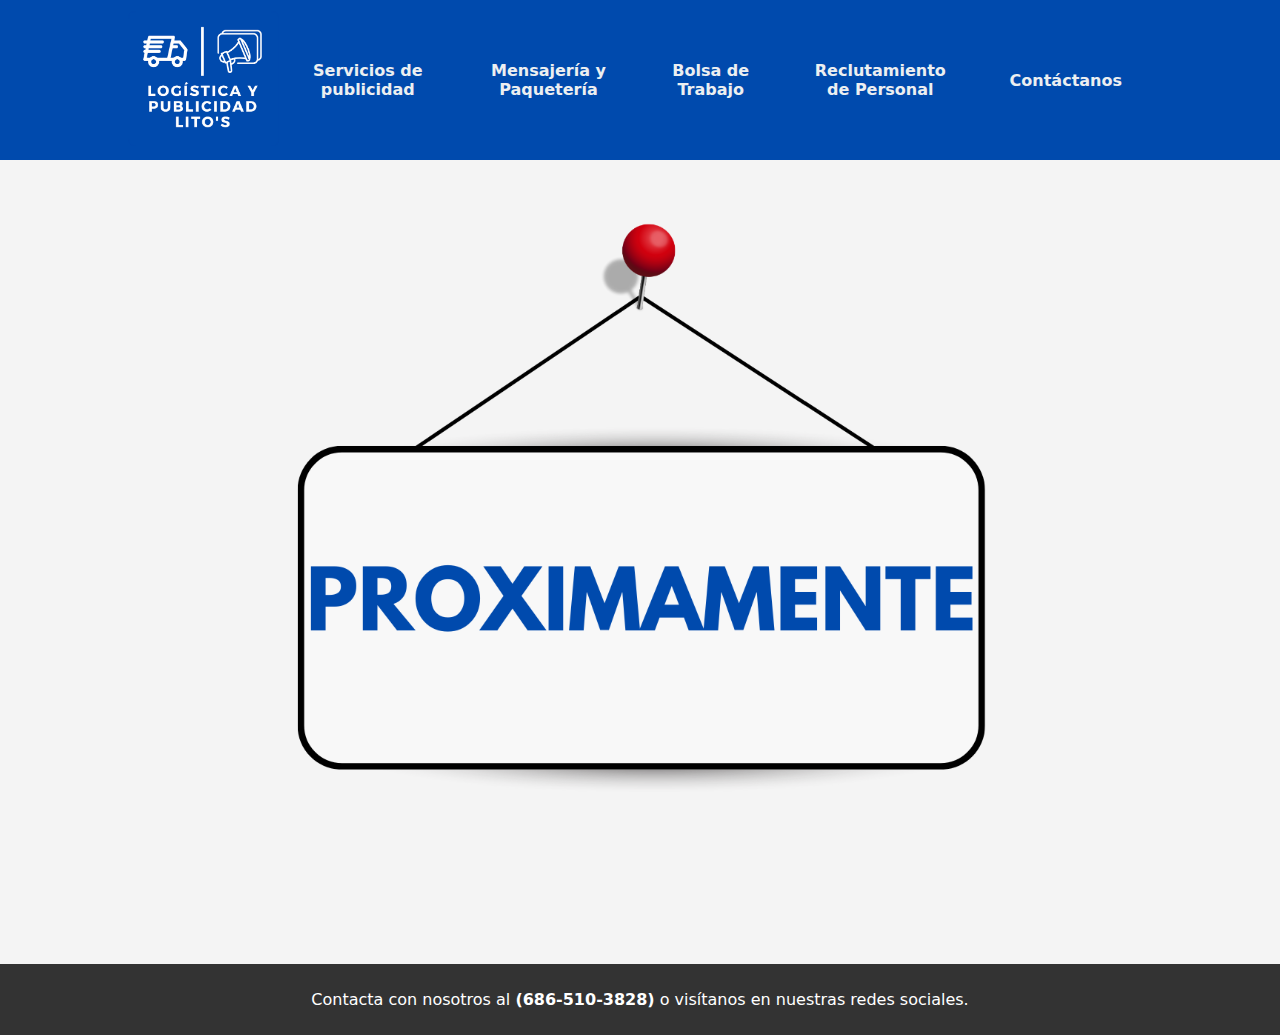
==== bolsatrabajo.html @ c48f34c6 "Add files via upload" ====
<!DOCTYPE html>
<html lang="en">
<head>
    <meta charset="UTF-8">
    <meta name="viewport" content="width=device-width, initial-scale=1.0">
    <title>Logística y Publicidad Lito's</title>
    <link rel="stylesheet" href="style.css">
    <link rel="icon" type="image/png" sizes="16x16" href="favicon-16x16.png">
</head>
<body>
    <header class="header">
        <div class="logo">
            <a href="index.html"><img src="logo.png" alt="Logo de Logística y Publicidad Lito's" height="70px"></a>
        </div>
        <nav>
           <ul class="nav-links">
                <li><a href="servPublicidad.html">Servicios de publicidad</a></li>
                <li><a href="mensajeria.html">Mensajería y Paquetería</a></li>
                <li><a href="bolsatrabajo.html">Bolsa de Trabajo</a></li>
                <li><a href="reclutamiento.html">Reclutamiento de Personal</a></li>
                <li><a href="contacto.html">Contáctanos</a></li>
           </ul>
        </nav>
    </header>
    <div class="prox">
        <img src="proximamente.png" height="800px">
    </div>
    <footer>
        <p>Contacta con nosotros al <strong>(686-510-3828)</strong> o visítanos en nuestras redes sociales.</p>
    </footer>
</body>
</html>
---- style.css ----
body {
    font-family: system-ui, -apple-system, BlinkMacSystemFont, 'Segoe UI', Roboto, Oxygen, Ubuntu, Cantarell, 'Open Sans', 'Helvetica Neue', sans-serif;
    margin: 0;
    padding: 0;
    background-color: #f4f4f4;
    min-height: 100vh;
    display: flex;
    flex-direction: column;
}
header {
    background-color: #004aad;
    color: rgb(0, 0, 0);
    padding: 10px 0;
    text-align: center;

}
.header {
    background-color: #004aad;
    display: flex;
    justify-content: space-between;
    align-items: center;
    height: 150px;
    padding: 5px 10%;
}

.header .logo {
    cursor: pointer;
    margin-right: auto;
}

.header .logo img {
    height: 135px;
    width: auto;
    transition: all 0.3s;
}

.header .logo img:hover {
    transform: scale(1.2);
}

.header .nav-links {
    list-style: none;
    display: flex;
    align-items: center; /* Alineamos los elementos de la navegación verticalmente */
}

.header .nav-links li {
    display: inline-block;
    padding: 7 20px;
}

.header .nav-links li:hover {
    transform: scale(1.2);
}

.header .nav-links a {
    font-weight: 700;
    color: #eceff1;
    text-decoration: none;
}

.header .nav-links li a:hover {
    color: #ffbc0e;
}

.header .btn button:hover {
    background-color: #e2f1f8;
    color: #ffbc0e;
    transform: scale(1.2);
}
.logo-nav-container {
    display: flex;
    justify-content: space-between;
    align-items: center;
    max-width: 1200px;
    margin: 0 auto;
    padding: 0 20px;
}

nav ul {
    list-style-type: none;
    padding: 0;
    margin: 0;
    display: flex;
    justify-content: space-between;
}

nav ul li {
    margin: 0 15px;
}

nav ul li a {
    color: white;
    text-decoration: none;
    font-weight: bold;
    padding: 10px 15px;
    display: inline-block;
}

main {
    flex: 1;
    padding: 20px;
}

h1 {
    text-align: center;
}

.prox {
    text-align: center;
}

.xd {
    display: flex;
    justify-content: space-between;
    align-items: center;
    max-width: 1200px;
    margin: 0 auto;
    padding: 20px;
}

.left {
    flex: 1;
    margin-right: 40px;
}

.left img {
    max-width: 100%;
    height: auto;
    display: block;
}

.right {
    flex: 1;
    text-align: justify;
}

footer {
    background-color: #333;
    color: white;
    text-align: center;
    padding: 10px 0;
    margin-top: auto;
}
.carousel {
    position: relative;
    width: 1000px;
    height: 600px;
    overflow: hidden;
    margin: 20px auto;
    border-radius: 8px;
    display: flex; /* Habilita el uso de flexbox */
    justify-content: center; /* Centra horizontalmente */
    align-items: center; /* Centra verticalmente */
}

.carousel-images {
    display: flex;
    transition: transform 0.5s ease-in-out;
    align-items: center; /* Alinea imágenes en el centro verticalmente */
    width: auto; /* Permite que la imagen mantenga su proporción */
    height: 100%; /* La altura del contenedor */
    max-height: 100%; /* Asegura que la imagen no exceda la altura del carrusel */
    object-fit: contain; /* Mantiene la proporción y centra la imagen */
}

.carousel-item {
    min-width: 100%;
    display: none; /* Ocultar todas las imágenes */
}

.carousel-item.active {
    display: block; /* Mostrar solo la imagen activa */
}

button, 
.contact-form input[type="submit"] {
    background-color: #004aad;
    color: white;
    padding: 10px 20px;
    border: none;
    border-radius: 4px;
    cursor: pointer;
    font-weight: bold;
}
button:hover,
.contact-form input[type="submit"]:hover {
    background-color: #003580;
    transform: scale(1.1);
}


.prev {
    left: 10px;
}

.next {
    right: 10px;
}
section {
    border: 1px solid #ccc; /* Borde temporal para ver los contenedores */
    margin: 10px 0; /* Espacio entre secciones */
    padding: 10px; /* Espaciado interno */
    background-color: white; /* Fondo blanco para mayor contraste */
}

.contenido-publicidad{
    display: flex;
    justify-content: center;
    margin: 0 100px;
    font-family: system-ui, -apple-system, BlinkMacSystemFont, 'Segoe UI', Roboto, Oxygen, Ubuntu, Cantarell, 'Open Sans', 'Helvetica Neue', sans-serif;
}

.box-style{
    text-align: center;
    margin: 20px;
    border-radius: 20px;
    transition: transform 0.5s ease;
    font-size: 15px;
    border-color: #004aad;
}

.box-style:hover{
    transform: scale(1.1);
}


.box-style2 {
    display: flex;
    align-items: flex-start; /* Alinea la imagen y el texto en la parte superior */
    margin: 5px;
    border-radius: 20px;
    font-size: 15px;
    border: 3px solid #ffffff;
    padding: 20px;
    width: 100%; /* Asegura que ocupe todo el ancho disponible */
    max-width: 1000px; /* Limitar el ancho máximo */
    flex-wrap: wrap; /* Permite que el contenido se ajuste en pantallas pequeñas */
    box-sizing: border-box; /* Asegura que el padding no aumente el tamaño total */
}

.box-style2 p {
    margin: 5px;
    line-height: 1.6;
}

.box-style2 .foto {
    flex: 0 30%; /* La imagen ocupa el 40% del contenedor */
    height: auto;
    margin-right: 20px; /* Espacio entre la imagen y el texto */
    border-radius: 10px;
    display: block;
    max-width: 100%; /* Evita que las imágenes sean más grandes que el contenedor */
}

.box-style2 .contenido-texto {
    flex: 1; /* Ocupa el espacio restante */
    font-size: 14px;
    overflow: hidden; /* Evita que el texto desborde fuera del contenedor */
}

.contenido-publicidad2 {
    display: flex;
    flex-wrap: wrap; /* Permite que el contenido se ajuste a la siguiente línea si es necesario */
    justify-content: flex-start;
    margin: 0 20px;
    box-sizing: border-box; /* Asegura que el margen no afecte el tamaño total */
}





.titulo-publicidad{
    text-align: center;
    font-family: system-ui, -apple-system, BlinkMacSystemFont, 'Segoe UI', Roboto, Oxygen, Ubuntu, Cantarell, 'Open Sans', 'Helvetica Neue', sans-serif;
    font-size: 20px;
}

.servicios-mensajeria{
    width: 310px;
    margin: 20px; 
}

.muestras-humanas{
    width: 310px;
    margin: 20px;
}
.foto{
    width: 300px;
    margin-right: 0px;
    border-radius: 10px;
}
.contact-container {
    display: flex;
    justify-content: flex-start;
    align-items: flex-start;
    max-width: 1200px;
    margin: 0 auto;
}

.contact-form,
.contact-info {
    flex: 1;
}

.contact-form {
    margin-right: 20px; /* Espacio entre el formulario y el separador */
}

.contact-info {
    margin-left: 20px; /* Espacio entre el separador y los datos de contacto */
}

.contact-form h3,
.contact-info h3 {
    margin-bottom: 20px;
    color: #004aad;
}

.contact-form label {
    display: block;
    margin-bottom: 5px;
    font-weight: bold;
}

.contact-form input[type="text"],
.contact-form input[type="email"],
.contact-form input[type="tel"] {
    width: 100%;
    padding: 10px;
    margin-bottom: 15px;
    border: 1px solid #ccc;
    border-radius: 4px;
}

.checkbox-group {
    margin-bottom: 15px;
}

.contact-form input[type="checkbox"] {
    margin-right: 10px;
}

.contact-form input[type="submit"] {
    background-color: #004aad;
    color: white;
    padding: 10px 20px;
    border: none;
    border-radius: 4px;
    cursor: pointer;
    font-weight: bold;
}

.contact-form input[type="submit"]:hover {
    background-color: #003580;
}

.separador {
    flex: 0 0 80px;
    display: flex;
    justify-content: center;
    align-items: center;
}

.separador img {
    width: 80px;
    height: 600px;
}

.contact-info p {
    margin-bottom: 15px;
}

.contact-info a {
    color: #004aad;
    text-decoration: none;
}

.contact-info a:hover {
    text-decoration: underline;
}
.mapa{
    text-align: center;
}

#userActions {
    display: flex;
    flex-direction: column;
    justify-content: center;
    align-items: center;
    text-align: center;
}

#userActions h2 {
    margin-bottom: 20px; /* Añade espacio entre el título y el botón */
}

/* Título principal */
h2 {
    text-align: center;
    color: #333;
    font-family: system-ui, -apple-system, BlinkMacSystemFont, 'Segoe UI', Roboto, Oxygen, Ubuntu, Cantarell, 'Open Sans', 'Helvetica Neue', sans-serif;
}

/* Estilos del formulario */
form {
    display: flex;
    flex-direction: column;
    gap: 15px;
    font-family: system-ui, -apple-system, BlinkMacSystemFont, 'Segoe UI', Roboto, Oxygen, Ubuntu, Cantarell, 'Open Sans', 'Helvetica Neue', sans-serif;
}

form label {
    font-size: 14px;
    color: #555;
}

form input {
    padding: 10px;
    font-size: 16px;
    border: 1px solid #ccc;
    border-radius: 5px;
    width: 100%;
    box-sizing: border-box;
}

form button {
    padding: 12px;
    font-size: 16px;
    cursor: pointer;
    background-color: #004aad;
    color: white;
    border: none;
    border-radius: 5px;
    transition: background-color 0.3s;
}

form button:hover {
    background-color: #004aad;
}

/* Estilos de la tabla */
table {
    width: 100%;
    border-collapse: collapse;
    margin-top: 20px;
}

th, td {
    padding: 12px;
    text-align: left;
    border-bottom: 1px solid #ddd;
}

th {
    background-color: #f2f2f2;
    color: #333;
}

tr:hover {
    background-color: #f9f9f9;
}

/* Estilos para los mensajes de error o vacíos */
#errorMessage {
    color: red;
    text-align: center;
    margin-top: 20px;
}



.detalles {
    display: flex;
    align-items: flex-start;
    background-color: #f9fafb; /* Color de fondo suave */
    border: 1px solid #e5e7eb; /* Borde sutil */
    border-radius: 8px; /* Bordes redondeados */
    padding: 20px;
    max-width: 500px; /* Ancho máximo para control */
    box-shadow: 0 2px 4px rgba(0, 0, 0, 0.1); /* Sombra ligera */
    font-family: Arial, sans-serif;
    color: #374151; /* Texto en gris oscuro */
}

.icono {
    margin-right: 20px;
}

.icono img {
    width: 40px; /* Tamaño del ícono */
    height: 40px;
}

.contenido h3 {
    margin: 0;
    font-size: 1.2em;
    color: #1f2937; /* Tono más oscuro para el título */
    margin-bottom: 10px;
}

.contenido p {
    margin: 5px 0;
    line-height: 1.6; /* Espaciado entre líneas */
}

.contenido p strong {
    color: #1d4ed8; /* Color azul para resaltar */
}
.valla-movil {
    display: flex;
    align-items: center;
    gap: 40px; /* Espaciado entre imagen y texto */
    padding: 20px;
    background-color: #f9fafb;
    border: 1px solid #e5e7eb;
    border-radius: 8px;
    box-shadow: 0 2px 4px rgba(0, 0, 0, 0.1);
    max-width: 1200px; /* Ajusta el tamaño máximo del contenedor */
    margin: 20px auto; /* Centra horizontalmente */
    font-family: Arial, sans-serif;
}

.valla-movil img {
    width: 40%; /* Imagen ocupa el 40% del espacio */
    height: auto;
    border-radius: 8px;
}

.valla-movil .contenido {
    width: 60%; /* El texto ocupa el 60% del espacio */
}

.valla-movil h2 {
    margin: 0 0 10px;
    font-size: 3.5em;
    color: #1f2937;
}

.valla-movil p {
    margin: 5px 0;
    line-height: 1.6;
    color: #374151;
}

.valla-movil p strong {
    color: #1d4ed8;
}








/* Sección de clientes */
#clients {
    text-align: center;
    padding: 40px 20px;
    background-color: #ffffff;
}

#clients h2 {
    font-size: 2rem;
    margin-bottom: 20px;
    color: #333;
}

/* Carrusel */
.carousel2 {
    position: relative;
    overflow: hidden;
    width: 100%;
    max-width: 960px;
    margin: 0 auto;
    height: 120px;
}

.carousel-track {
    display: flex;
    animation: scroll 10s linear infinite;
    width: calc(200px * 8); /* Ajusta según el número total de imágenes */
}

.carousel-item {
    width: 200px; /* Ancho de los logos */
    margin: 0 10px; /* Espaciado entre los logos */
    flex-shrink: 0;
    height: auto;
}

/* Animación del carrusel */
@keyframes scroll {
    0% {
        transform: translateX(0);
    }
    100% {
        transform: translateX(-50%); /* Mover hasta la mitad para efecto infinito */
    }
}
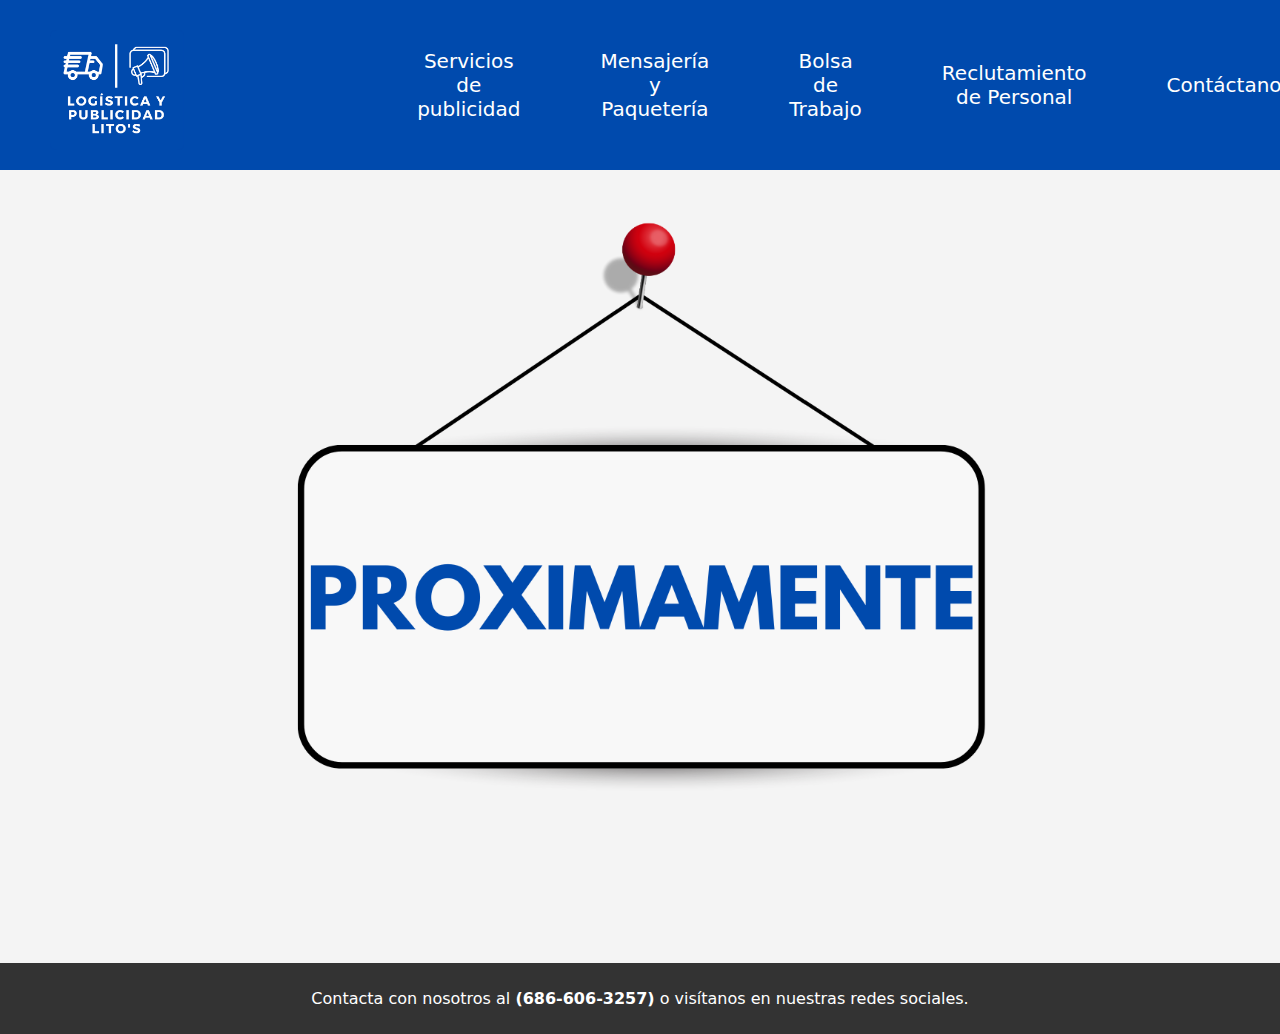
==== commit 8fba9cab: "Add files via upload" ====
--- a/bolsatrabajo.html
+++ b/bolsatrabajo.html
@@ -6,27 +6,46 @@
     <title>Logística y Publicidad Lito's</title>
     <link rel="stylesheet" href="style.css">
     <link rel="icon" type="image/png" sizes="16x16" href="favicon-16x16.png">
+    <link rel="stylesheet" href="https://cdnjs.cloudflare.com/ajax/libs/font-awesome/4.7.0/css/font-awesome.min.css">
 </head>
 <body>
-    <header class="header">
-        <div class="logo">
-            <a href="index.html"><img src="logo.png" alt="Logo de Logística y Publicidad Lito's" height="70px"></a>
+    <header>
+        <div class="topnav" id="myTopnav">
+          <div class="logo">
+            <a href="index.html"><img src="logo.png" alt="Logo de Logística y Publicidad Lito's" height="120px"></a>
         </div>
-        <nav>
-           <ul class="nav-links">
-                <li><a href="servPublicidad.html">Servicios de publicidad</a></li>
-                <li><a href="mensajeria.html">Mensajería y Paquetería</a></li>
-                <li><a href="bolsatrabajo.html">Bolsa de Trabajo</a></li>
-                <li><a href="reclutamiento.html">Reclutamiento de Personal</a></li>
-                <li><a href="contacto.html">Contáctanos</a></li>
-           </ul>
-        </nav>
-    </header>
-    <div class="prox">
-        <img src="proximamente.png" height="800px">
-    </div>
+          <a href="index.html" class="active">Inicio</a>
+          <a href="servPublicidad.html">Servicios de publicidad</a>
+          <a href="mensajeria.html">Mensajería y Paquetería</a>
+          <a href="bolsatrabajo.html">Bolsa de Trabajo</a>
+          <a href="reclutamiento.html">Reclutamiento de Personal</a>
+          <a href="contacto.html">Contáctanos</a>
+          <a href="javascript:void(0);" class="icon" onclick="toggleMenu()">
+            <i class="fa fa-bars"></i>
+          </a>
+        </div>
+      </header>
+
+      <script>
+        function toggleMenu() {
+          var x = document.getElementById("myTopnav");
+          if (x.className === "topnav") {
+            x.className += " responsive";
+          } else {
+            x.className = "topnav";
+          }
+        }
+      </script>
+      <br>
+
+      <main>
+          <div class="prox">
+            <img src="proximamente.png" alt="Proximamente" class="responsive-img">
+          </div>
+      </main>
+
     <footer>
-        <p>Contacta con nosotros al <strong>(686-510-3828)</strong> o visítanos en nuestras redes sociales.</p>
+        <p>Contacta con nosotros al <strong>(686-606-3257)</strong> o visítanos en nuestras redes sociales.</p>
     </footer>
 </body>
 </html>
--- a/style.css
+++ b/style.css
@@ -7,109 +7,104 @@
     display: flex;
     flex-direction: column;
 }
+/* Estilo del header */
 header {
+    position: fixed;
+    top: 0;
+    width: 100%;
+    z-index: 1000;
+    align-items: center;
+  }
+  
+  /* Personaliza el fondo del menú */
+  .topnav {
     background-color: #004aad;
-    color: rgb(0, 0, 0);
-    padding: 10px 0;
-    text-align: center;
-
-}
-.header {
+    overflow: hidden;
+    padding: 0 10px;
+    display: flex;
+    align-items: center;
+  }
+  
+  /* Logo */
+  .topnav .logo {
+    height: 150px;
+    margin-right: 20px;
+    margin-bottom: 20px;
+  }
+  
+  /* Enlaces */
+  .topnav a {
+    float: right;
+    display: block;
+    color: #ffffff;
+    text-align: center;
+    padding: 30px 40px;
+    text-decoration: none;
+    font-size: 20px;
+    font-family: system-ui, -apple-system, BlinkMacSystemFont, 'Segoe UI', Roboto, Oxygen, Ubuntu, Cantarell, 'Open Sans', 'Helvetica Neue', sans-serif;
+  }
+  
+  /* Hover de enlaces */
+  .topnav a:hover {
     background-color: #004aad;
-    display: flex;
-    justify-content: space-between;
-    align-items: center;
-    height: 150px;
-    padding: 5px 10%;
-}
-
-.header .logo {
-    cursor: pointer;
-    margin-right: auto;
-}
-
-.header .logo img {
-    height: 135px;
-    width: auto;
-    transition: all 0.3s;
-}
-
-.header .logo img:hover {
-    transform: scale(1.2);
-}
-
-.header .nav-links {
-    list-style: none;
-    display: flex;
-    align-items: center; /* Alineamos los elementos de la navegación verticalmente */
-}
-
-.header .nav-links li {
-    display: inline-block;
-    padding: 7 20px;
-}
-
-.header .nav-links li:hover {
-    transform: scale(1.2);
-}
-
-.header .nav-links a {
-    font-weight: 700;
-    color: #eceff1;
-    text-decoration: none;
-}
-
-.header .nav-links li a:hover {
-    color: #ffbc0e;
-}
-
-.header .btn button:hover {
-    background-color: #e2f1f8;
-    color: #ffbc0e;
-    transform: scale(1.2);
-}
-.logo-nav-container {
-    display: flex;
-    justify-content: space-between;
-    align-items: center;
-    max-width: 1200px;
-    margin: 0 auto;
-    padding: 0 20px;
-}
-
-nav ul {
-    list-style-type: none;
-    padding: 0;
-    margin: 0;
-    display: flex;
-    justify-content: space-between;
-}
-
-nav ul li {
-    margin: 0 15px;
-}
-
-nav ul li a {
-    color: white;
-    text-decoration: none;
-    font-weight: bold;
-    padding: 10px 15px;
-    display: inline-block;
-}
-
+    color: #ffffff;
+    font-family: system-ui, -apple-system, BlinkMacSystemFont, 'Segoe UI', Roboto, Oxygen, Ubuntu, Cantarell, 'Open Sans', 'Helvetica Neue', sans-serif;
+  }
+  
+  /* Enlace activo */
+  .topnav a.active {
+    background-color: #004aad;
+    color: #004aad;
+    font-family: system-ui, -apple-system, BlinkMacSystemFont, 'Segoe UI', Roboto, Oxygen, Ubuntu, Cantarell, 'Open Sans', 'Helvetica Neue', sans-serif;
+  }
+  
+  /* Ícono de hamburguesa */
+  .topnav .icon {
+    display: none;
+  }
+  
+  /* Responsividad */
+  @media screen and (max-width: 600px) {
+    .topnav a:not(:first-child) { display: none; }
+    .topnav a.icon {
+      float: right;
+      display: block;
+    }
+    .topnav.responsive {
+      flex-direction: column;
+      align-items: flex-start;
+    }
+    .topnav.responsive a {
+      display: block;
+      text-align: left;
+    }
+  }
+  
+
+/* Añadir un margen superior al contenido debajo del header */
 main {
-    flex: 1;
-    padding: 20px;
-}
-
+    margin-top: 140px; /* Ajusta el valor según el tamaño de tu header */
+  }
+  
+  /* O, si el contenido está en un contenedor específico */
+  .contenedor {
+    margin-top: 140px; /* Ajusta el valor según el tamaño de tu header */
+  }
+  
+  
 h1 {
     text-align: center;
 }
-
 .prox {
     text-align: center;
-}
-
+  }
+
+  /* Estilo para la imagen */
+  .responsive-img {
+    width: 100%;  /* La imagen ocupará el 100% del ancho de su contenedor */
+    height: auto; /* Mantiene la proporción de la imagen */
+    max-width: 800px; /* Limita el tamaño máximo de la imagen para evitar que sea demasiado grande */
+  }
 .xd {
     display: flex;
     justify-content: space-between;
@@ -118,23 +113,16 @@
     margin: 0 auto;
     padding: 20px;
 }
-
 .left {
     flex: 1;
     margin-right: 40px;
 }
-
 .left img {
     max-width: 100%;
     height: auto;
     display: block;
 }
 
-.right {
-    flex: 1;
-    text-align: justify;
-}
-
 footer {
     background-color: #333;
     color: white;
@@ -142,60 +130,62 @@
     padding: 10px 0;
     margin-top: auto;
 }
+/* General styles for the carousel */
 .carousel {
     position: relative;
-    width: 1000px;
-    height: 600px;
+    width: 100%; /* Ocupa el ancho completo del contenedor */
+    max-width: 1000px; /* Limita el ancho en pantallas grandes */
+    height: auto; /* Ajusta automáticamente la altura */
     overflow: hidden;
     margin: 20px auto;
     border-radius: 8px;
-    display: flex; /* Habilita el uso de flexbox */
-    justify-content: center; /* Centra horizontalmente */
-    align-items: center; /* Centra verticalmente */
-}
-
-.carousel-images {
-    display: flex;
-    transition: transform 0.5s ease-in-out;
-    align-items: center; /* Alinea imágenes en el centro verticalmente */
-    width: auto; /* Permite que la imagen mantenga su proporción */
-    height: 100%; /* La altura del contenedor */
-    max-height: 100%; /* Asegura que la imagen no exceda la altura del carrusel */
-    object-fit: contain; /* Mantiene la proporción y centra la imagen */
-}
-
-.carousel-item {
-    min-width: 100%;
-    display: none; /* Ocultar todas las imágenes */
-}
-
-.carousel-item.active {
-    display: block; /* Mostrar solo la imagen activa */
-}
-
-button, 
-.contact-form input[type="submit"] {
-    background-color: #004aad;
-    color: white;
-    padding: 10px 20px;
-    border: none;
-    border-radius: 4px;
+}
+.carousel-inner img {
+    width: 100%; /* Las imágenes ocupan todo el ancho */
+    height: auto; /* Mantiene la proporción original */
+    object-fit: cover; /* Asegura que se vea bien en cualquier tamaño */
+}
+/* Controls for navigation */
+.carousel-control {
+    position: absolute;
+    top: 50%;
+    transform: translateY(-50%);
+    width: 5%; /* Ajusta el tamaño del botón */
+    height: auto;
+    color: #fff;
+    background: rgba(0, 0, 0, 0.5);
+    border-radius: 50%;
+    display: flex;
+    justify-content: center;
+    align-items: center;
     cursor: pointer;
-    font-weight: bold;
-}
-button:hover,
-.contact-form input[type="submit"]:hover {
-    background-color: #003580;
-    transform: scale(1.1);
-}
-
-
-.prev {
+    z-index: 10;
+}
+.carousel-control:hover {
+    background: rgba(0, 0, 0, 0.8);
+}
+.carousel-control.left {
     left: 10px;
 }
 
-.next {
+.carousel-control.right {
     right: 10px;
+}
+
+/* Responsiveness */
+@media screen and (max-width: 768px) {
+    .carousel {
+        width: 100%; /* Ocupa el ancho completo del dispositivo */
+        height: auto; /* Ajusta la altura dinámicamente */
+    }
+
+    .carousel-inner img {
+        object-fit: contain; /* Centra y ajusta las imágenes */
+    }
+
+    .carousel-control {
+        width: 8%; /* Botones más grandes para pantallas pequeñas */
+    }
 }
 section {
     border: 1px solid #ccc; /* Borde temporal para ver los contenedores */
@@ -203,88 +193,67 @@
     padding: 10px; /* Espaciado interno */
     background-color: white; /* Fondo blanco para mayor contraste */
 }
-
-.contenido-publicidad{
-    display: flex;
-    justify-content: center;
-    margin: 0 100px;
-    font-family: system-ui, -apple-system, BlinkMacSystemFont, 'Segoe UI', Roboto, Oxygen, Ubuntu, Cantarell, 'Open Sans', 'Helvetica Neue', sans-serif;
-}
-
-.box-style{
-    text-align: center;
-    margin: 20px;
-    border-radius: 20px;
+.contenido-publicidad {
+    display: flex;
+    flex-wrap: wrap; /* Permitir que los elementos se ajusten */
+    justify-content: space-around; /* Distribuir uniformemente */
+    gap: 20px; /* Espacio entre elementos */
+    margin: 0 auto; /* Centrar contenido */
+    padding: 20px;
+    box-sizing: border-box;
+}
+.box-style {
+    text-align: center;
+    flex: 1 1 calc(45% - 20px); /* Toma el 45% del ancho y ajusta */
+    margin: 10px;
+    border-radius: 10px;
     transition: transform 0.5s ease;
-    font-size: 15px;
-    border-color: #004aad;
-}
-
-.box-style:hover{
-    transform: scale(1.1);
-}
-
-
-.box-style2 {
-    display: flex;
-    align-items: flex-start; /* Alinea la imagen y el texto en la parte superior */
-    margin: 5px;
-    border-radius: 20px;
-    font-size: 15px;
-    border: 3px solid #ffffff;
-    padding: 20px;
-    width: 100%; /* Asegura que ocupe todo el ancho disponible */
-    max-width: 1000px; /* Limitar el ancho máximo */
-    flex-wrap: wrap; /* Permite que el contenido se ajuste en pantallas pequeñas */
-    box-sizing: border-box; /* Asegura que el padding no aumente el tamaño total */
-}
-
-.box-style2 p {
-    margin: 5px;
-    line-height: 1.6;
-}
-
-.box-style2 .foto {
-    flex: 0 30%; /* La imagen ocupa el 40% del contenedor */
+    border: 2px solid #004aad;
+    padding: 10px;
+}
+.box-style img {
+    max-width: 100%; /* Imagen completamente adaptativa */
     height: auto;
-    margin-right: 20px; /* Espacio entre la imagen y el texto */
     border-radius: 10px;
-    display: block;
-    max-width: 100%; /* Evita que las imágenes sean más grandes que el contenedor */
-}
-
-.box-style2 .contenido-texto {
-    flex: 1; /* Ocupa el espacio restante */
-    font-size: 14px;
-    overflow: hidden; /* Evita que el texto desborde fuera del contenedor */
-}
-
-.contenido-publicidad2 {
-    display: flex;
-    flex-wrap: wrap; /* Permite que el contenido se ajuste a la siguiente línea si es necesario */
-    justify-content: flex-start;
-    margin: 0 20px;
-    box-sizing: border-box; /* Asegura que el margen no afecte el tamaño total */
-}
-
-
-
-
-
-.titulo-publicidad{
-    text-align: center;
-    font-family: system-ui, -apple-system, BlinkMacSystemFont, 'Segoe UI', Roboto, Oxygen, Ubuntu, Cantarell, 'Open Sans', 'Helvetica Neue', sans-serif;
+}
+.box-style:hover {
+    transform: scale(1.05);
+}
+.titulo-publicidad {
+    text-align: center;
+    font-family: 'Segoe UI', Roboto, sans-serif;
     font-size: 20px;
-}
-
+    margin: 20px 10px;
+}
+/* Estilos para móviles */
+@media screen and (max-width: 768px) {
+    .contenido-publicidad {
+        flex-direction: column; /* Coloca los elementos en una columna */
+        align-items: center; /* Centra los elementos */
+    }
+
+    .box-style {
+        flex: 1 1 100%; /* Toma todo el ancho en móviles */
+        margin: 10px 0;
+    }
+
+    .titulo-publicidad {
+        font-size: 18px; /* Ajustar tamaño de texto */
+    }
+    .contenido-texto{
+        text-align: center;
+    }
+}
 .servicios-mensajeria{
-    width: 310px;
-    margin: 20px; 
-}
-
+    width: auto;
+    margin: auto; 
+}
+.contenido-texto{
+    text-align: justify;
+}
 .muestras-humanas{
-    width: 310px;
-    margin: 20px;
+    width: auto;
+    margin: auto;
 }
 .foto{
     width: 300px;
@@ -298,111 +267,45 @@
     max-width: 1200px;
     margin: 0 auto;
 }
-
 .contact-form,
 .contact-info {
     flex: 1;
 }
-
 .contact-form {
     margin-right: 20px; /* Espacio entre el formulario y el separador */
 }
-
 .contact-info {
     margin-left: 20px; /* Espacio entre el separador y los datos de contacto */
 }
-
 .contact-form h3,
 .contact-info h3 {
     margin-bottom: 20px;
     color: #004aad;
 }
-
 .contact-form label {
     display: block;
     margin-bottom: 5px;
     font-weight: bold;
 }
-
-.contact-form input[type="text"],
-.contact-form input[type="email"],
-.contact-form input[type="tel"] {
-    width: 100%;
-    padding: 10px;
-    margin-bottom: 15px;
-    border: 1px solid #ccc;
-    border-radius: 4px;
-}
-
-.checkbox-group {
-    margin-bottom: 15px;
-}
-
-.contact-form input[type="checkbox"] {
-    margin-right: 10px;
-}
-
-.contact-form input[type="submit"] {
-    background-color: #004aad;
-    color: white;
-    padding: 10px 20px;
-    border: none;
-    border-radius: 4px;
-    cursor: pointer;
-    font-weight: bold;
-}
-
 .contact-form input[type="submit"]:hover {
     background-color: #003580;
 }
-
-.separador {
-    flex: 0 0 80px;
-    display: flex;
-    justify-content: center;
-    align-items: center;
-}
-
-.separador img {
-    width: 80px;
-    height: 600px;
-}
-
 .contact-info p {
     margin-bottom: 15px;
 }
-
 .contact-info a {
     color: #004aad;
     text-decoration: none;
 }
-
 .contact-info a:hover {
     text-decoration: underline;
 }
-.mapa{
-    text-align: center;
-}
-
-#userActions {
-    display: flex;
-    flex-direction: column;
-    justify-content: center;
-    align-items: center;
-    text-align: center;
-}
-
-#userActions h2 {
-    margin-bottom: 20px; /* Añade espacio entre el título y el botón */
-}
-
 /* Título principal */
 h2 {
     text-align: center;
     color: #333;
     font-family: system-ui, -apple-system, BlinkMacSystemFont, 'Segoe UI', Roboto, Oxygen, Ubuntu, Cantarell, 'Open Sans', 'Helvetica Neue', sans-serif;
 }
-
 /* Estilos del formulario */
 form {
     display: flex;
@@ -410,12 +313,10 @@
     gap: 15px;
     font-family: system-ui, -apple-system, BlinkMacSystemFont, 'Segoe UI', Roboto, Oxygen, Ubuntu, Cantarell, 'Open Sans', 'Helvetica Neue', sans-serif;
 }
-
 form label {
     font-size: 14px;
     color: #555;
 }
-
 form input {
     padding: 10px;
     font-size: 16px;
@@ -424,7 +325,6 @@
     width: 100%;
     box-sizing: border-box;
 }
-
 form button {
     padding: 12px;
     font-size: 16px;
@@ -435,42 +335,33 @@
     border-radius: 5px;
     transition: background-color 0.3s;
 }
-
 form button:hover {
     background-color: #004aad;
 }
-
 /* Estilos de la tabla */
 table {
     width: 100%;
     border-collapse: collapse;
     margin-top: 20px;
 }
-
 th, td {
     padding: 12px;
     text-align: left;
     border-bottom: 1px solid #ddd;
 }
-
 th {
     background-color: #f2f2f2;
     color: #333;
 }
-
 tr:hover {
     background-color: #f9f9f9;
 }
-
 /* Estilos para los mensajes de error o vacíos */
 #errorMessage {
     color: red;
     text-align: center;
     margin-top: 20px;
 }
-
-
-
 .detalles {
     display: flex;
     align-items: flex-start;
@@ -483,31 +374,27 @@
     font-family: Arial, sans-serif;
     color: #374151; /* Texto en gris oscuro */
 }
-
 .icono {
     margin-right: 20px;
 }
-
 .icono img {
     width: 40px; /* Tamaño del ícono */
     height: 40px;
 }
-
 .contenido h3 {
     margin: 0;
     font-size: 1.2em;
     color: #1f2937; /* Tono más oscuro para el título */
     margin-bottom: 10px;
 }
-
 .contenido p {
     margin: 5px 0;
     line-height: 1.6; /* Espaciado entre líneas */
 }
-
 .contenido p strong {
     color: #1d4ed8; /* Color azul para resaltar */
 }
+/* Estilo para el contenedor de la valla móvil */
 .valla-movil {
     display: flex;
     align-items: center;
@@ -517,57 +404,72 @@
     border: 1px solid #e5e7eb;
     border-radius: 8px;
     box-shadow: 0 2px 4px rgba(0, 0, 0, 0.1);
-    max-width: 1200px; /* Ajusta el tamaño máximo del contenedor */
-    margin: 20px auto; /* Centra horizontalmente */
+    max-width: 1200px;
+    margin: 20px auto;
     font-family: Arial, sans-serif;
-}
-
-.valla-movil img {
+  }
+
+  /* Estilo para la imagen */
+  .valla-movil img {
     width: 40%; /* Imagen ocupa el 40% del espacio */
     height: auto;
     border-radius: 8px;
-}
-
-.valla-movil .contenido {
-    width: 60%; /* El texto ocupa el 60% del espacio */
-}
-
-.valla-movil h2 {
+  }
+
+  /* Estilo para el contenido de texto */
+  .valla-movil .right {
+    flex: 1;
+    text-align: justify;
+  }
+
+  /* Títulos y párrafos */
+  .valla-movil h2 {
     margin: 0 0 10px;
     font-size: 3.5em;
     color: #1f2937;
-}
-
-.valla-movil p {
+  }
+
+  .valla-movil p {
     margin: 5px 0;
     line-height: 1.6;
     color: #374151;
-}
-
-.valla-movil p strong {
+  }
+
+  .valla-movil p strong {
     color: #1d4ed8;
-}
-
-
-
-
-
-
-
-
+  }
+
+  /* Responsividad para pantallas pequeñas */
+  @media screen and (max-width: 768px) {
+    /* En pantallas más pequeñas, la imagen va a ocupar todo el ancho y se coloca encima del texto */
+    .valla-movil {
+      flex-direction: column; /* Cambia la dirección del contenedor a columna */
+      align-items: center; /* Centra los elementos */
+    }
+
+    /* La imagen ocupa el 100% del contenedor */
+    .valla-movil img {
+      width: 100%;
+      margin-bottom: 20px; /* Da espacio entre la imagen y el texto */
+    }
+
+    /* El texto ocupa el 100% del ancho, ajustando la alineación */
+    .valla-movil .right {
+      width: 100%;
+      text-align: center; /* Centra el texto en pantallas pequeñas */
+    }
+  }
 /* Sección de clientes */
 #clients {
     text-align: center;
     padding: 40px 20px;
     background-color: #ffffff;
 }
-
-#clients h2 {
-    font-size: 2rem;
+#clients h1 {
+    font-size: 1.8rem;
     margin-bottom: 20px;
     color: #333;
 }
-
 /* Carrusel */
 .carousel2 {
     position: relative;
@@ -575,22 +477,24 @@
     width: 100%;
     max-width: 960px;
     margin: 0 auto;
-    height: 120px;
-}
-
+    height: 100px; /* Ajusta la altura en móviles */
+}
 .carousel-track {
     display: flex;
-    animation: scroll 10s linear infinite;
-    width: calc(200px * 8); /* Ajusta según el número total de imágenes */
-}
-
-.carousel-item {
-    width: 200px; /* Ancho de los logos */
-    margin: 0 10px; /* Espaciado entre los logos */
+    align-items: center;
+    animation: scroll 65s linear infinite;
+    width: calc(200px * 60); /* Ajusta según el número total de imágenes */
+}
+.carousel-track img {
+    width: 240px; /* Ajuste inicial para logos */
+    height: auto;
+    margin: 0 10px;
     flex-shrink: 0;
-    height: auto;
-}
-
+    transition: transform 0.3s ease-in-out;
+}
+.carousel-track img:hover {
+    transform: scale(1.1);
+}
 /* Animación del carrusel */
 @keyframes scroll {
     0% {
@@ -600,3 +504,92 @@
         transform: translateX(-50%); /* Mover hasta la mitad para efecto infinito */
     }
 }
+/* Responsividad */
+@media screen and (max-width: 768px) {
+    #clients h1 {
+        font-size: 1.5rem;
+    }
+    .carousel2 {
+        height: 80px; /* Reduce la altura para móviles */
+    }
+    .carousel-track img {
+        width: 100px; /* Reduce el tamaño de los logos */
+        margin: 0 5px; /* Menor espacio entre imágenes */
+    }
+}
+@media screen and (max-width: 480px) {
+    .carousel2 {
+        height: 70px; /* Altura aún menor en pantallas pequeñas */
+    }
+    .carousel-track img {
+        width: 80px; /* Reduce aún más los logos */
+        margin: 0 3px;
+    }
+}
+/* Sección de clientes */
+#clients3 {
+    text-align: center;
+    padding: 40px 20px;
+    background-color: #ffffff;
+}
+#clients3 h1 {
+    font-size: 1.8rem;
+    margin-bottom: 20px;
+    color: #333;
+}
+/* Carrusel */
+.carousel3 {
+    position: relative;
+    overflow: hidden;
+    width: 100%;
+    max-width: 960px;
+    margin: 0 auto;
+    height: 100px; /* Ajusta la altura en móviles */
+}
+.carousel-track3 {
+    display: flex;
+    align-items: center;
+    animation: scroll 5s linear infinite;
+    width: calc(200px * 6); /* Ajusta según el número total de imágenes */
+}
+.carousel-track3 img {
+    width: 240px; /* Ajuste inicial para logos */
+    height: auto;
+    margin: 0 10px;
+    flex-shrink: 0;
+    transition: transform 0.3s ease-in-out;
+}
+.carousel-track3 img:hover {
+    transform: scale(1.1);
+}
+/* Animación del carrusel */
+@keyframes scroll {
+    0% {
+        transform: translateX(0);
+    }
+    100% {
+        transform: translateX(-50%); /* Mover hasta la mitad para efecto infinito */
+    }
+}
+/* Responsividad */
+@media screen and (max-width: 768px) {
+    #clients3 h1 {
+        font-size: 1.5rem;
+    }
+    .carousel3 {
+        height: 80px; /* Reduce la altura para móviles */
+    }
+    .carousel-track3 img {
+        width: 100px; /* Reduce el tamaño de los logos */
+        margin: 0 5px; /* Menor espacio entre imágenes */
+    }
+}
+@media screen and (max-width: 480px) {
+    .carousel3 {
+        height: 70px; /* Altura aún menor en pantallas pequeñas */
+    }
+    .carousel-track3 img {
+        width: 80px; /* Reduce aún más los logos */
+        margin: 0 3px;
+    }
+}